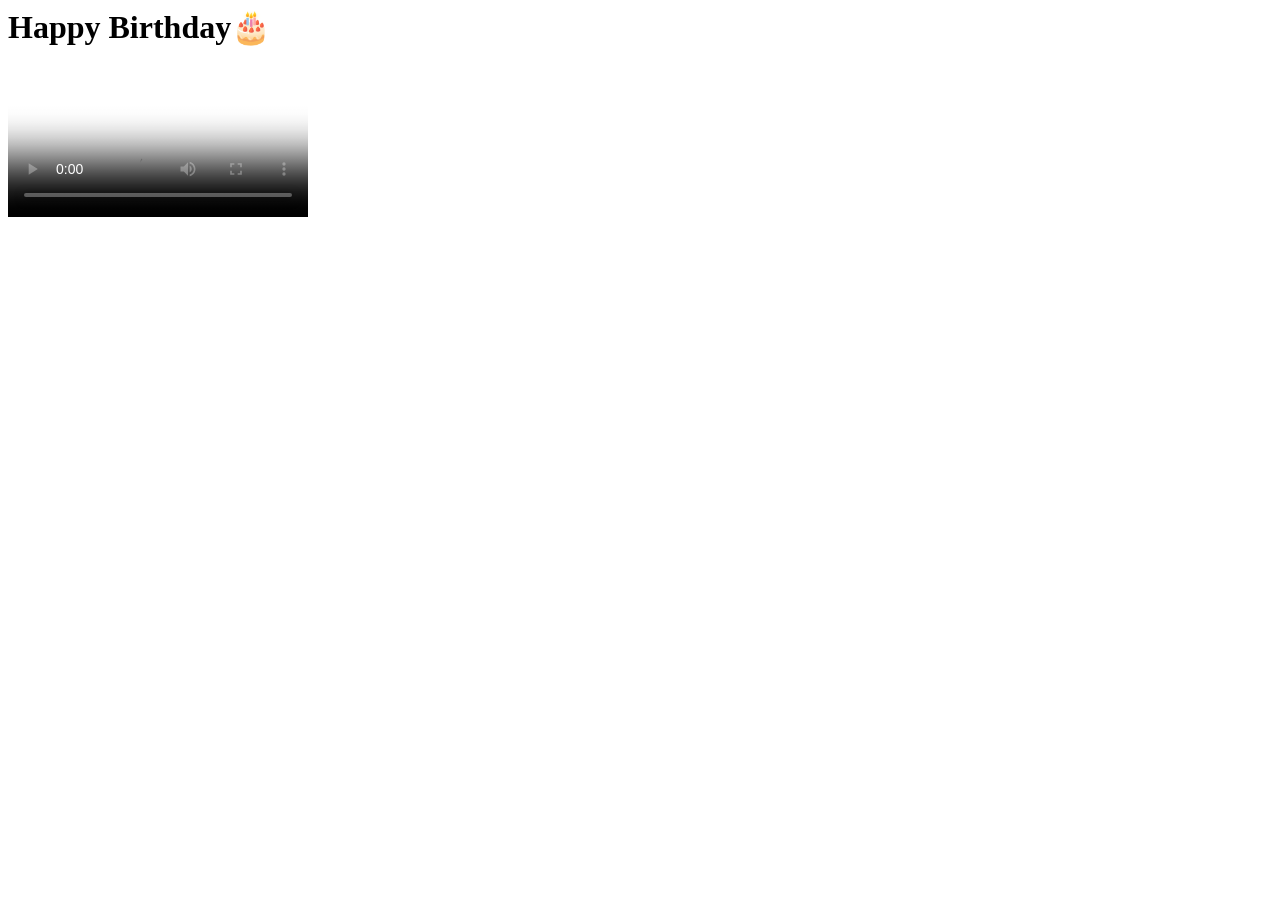
==== Reward.html @ e85759a0 "Reward.html" ====
<html>
    <head>
        <link rel ="stylesheet" href="Reward.css">
    </head>
    <body>
        <div id="birthday-floater" class="floating-intro">
            <h1 class="birthday-text-pop">Happy Birthday🎂</h1>
        </div>

        <div class="video-container">
            <video id="myVideo" controls poster ="8.png">
                <source src="bday.mp4" type="video/mp4">
                Your browser does not support the video tag.
            </video>
        </div>

       <script src="Reward.js"></script> 
    </body>
</html>
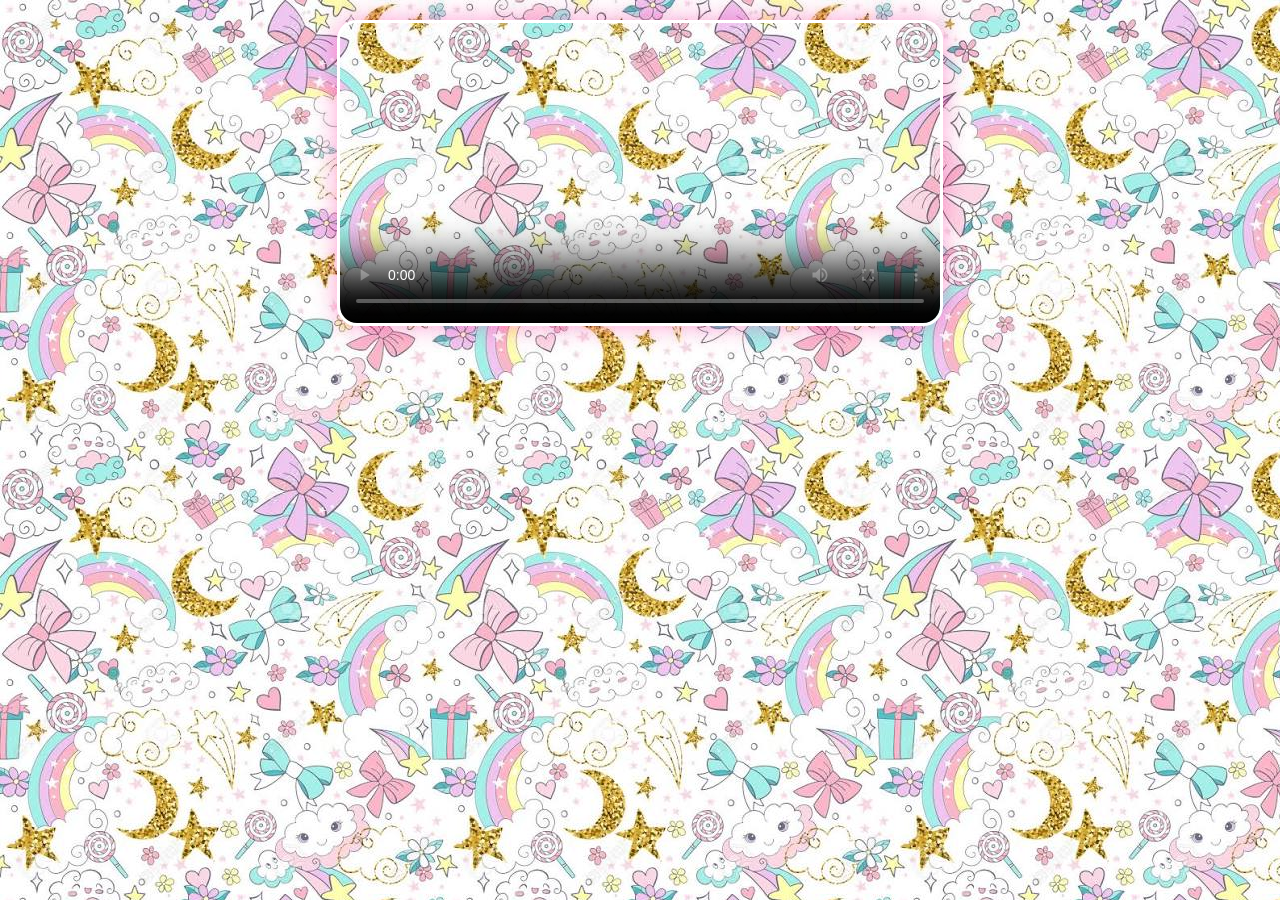
==== commit 3b076ef1: "Reward.html" ====
--- a/Reward.html
+++ b/Reward.html
@@ -8,7 +8,7 @@
         </div>
 
         <div class="video-container">
-            <video id="myVideo" controls poster ="8.png">
+            <video id="myVideo" controls poster ="11.png">
                 <source src="bday.mp4" type="video/mp4">
                 Your browser does not support the video tag.
             </video>
--- a/Reward.css
+++ b/Reward.css
@@ -0,0 +1,66 @@
+body{
+    background-image: url('10.jpg');
+    background-repeat: repeat;
+}
+.floating-intro{
+    position: fixed;
+    top: 0;
+    left: 0;
+    width: 100%;
+    height: 100%;
+    background-color: #ffffff;
+    display: flex;
+    justify-content: center;
+    align-items: center;
+    z-index: 9999;
+    opacity: 1;
+    transition: opacity 0.4s ease-out;
+}
+
+.birthday-text-pop{
+    font-family: 'Sour Gummy', 'Comic Sans MS', cursive, sans-serif;
+    font-size: 4rem;
+    color: #ff007f;
+    text-shadow: 0px 4px 15px rgba(255, 20, 147, 0.4), 5px 5px 0px #fff;
+    text-align: center;
+    padding: 20px;
+    animation: popIn 0.5s cubic-bezier(0.175, 0.885, 0.32, 1.275) forwards;   
+}
+
+@keyframes popIn{
+    0% {
+        transform: scale(0);
+        opacity: 0;
+    }
+    70% {
+        transform: scale(1.15);
+    }
+    100% {
+        transform: scale(1);
+        opacity: 1;
+    }
+}
+
+@media screen and (max-width: 600px){
+    .birthday-text-pop{
+        font-size: 2.2rem;
+        padding: 10px;
+    }
+}
+
+.video-container{
+    width: 100%;
+    max-width: 600px;
+    margin: 20px auto;
+    border-radius: 20px;
+    overflow: hidden;
+    box-shadow: 0 0 25px rgba(255, 20, 147, 0.4);
+    border: 3px solid#ffffff;
+}
+
+.video-container video{
+    width: 100%;
+    height: auto;
+    display: block;
+    
+}
